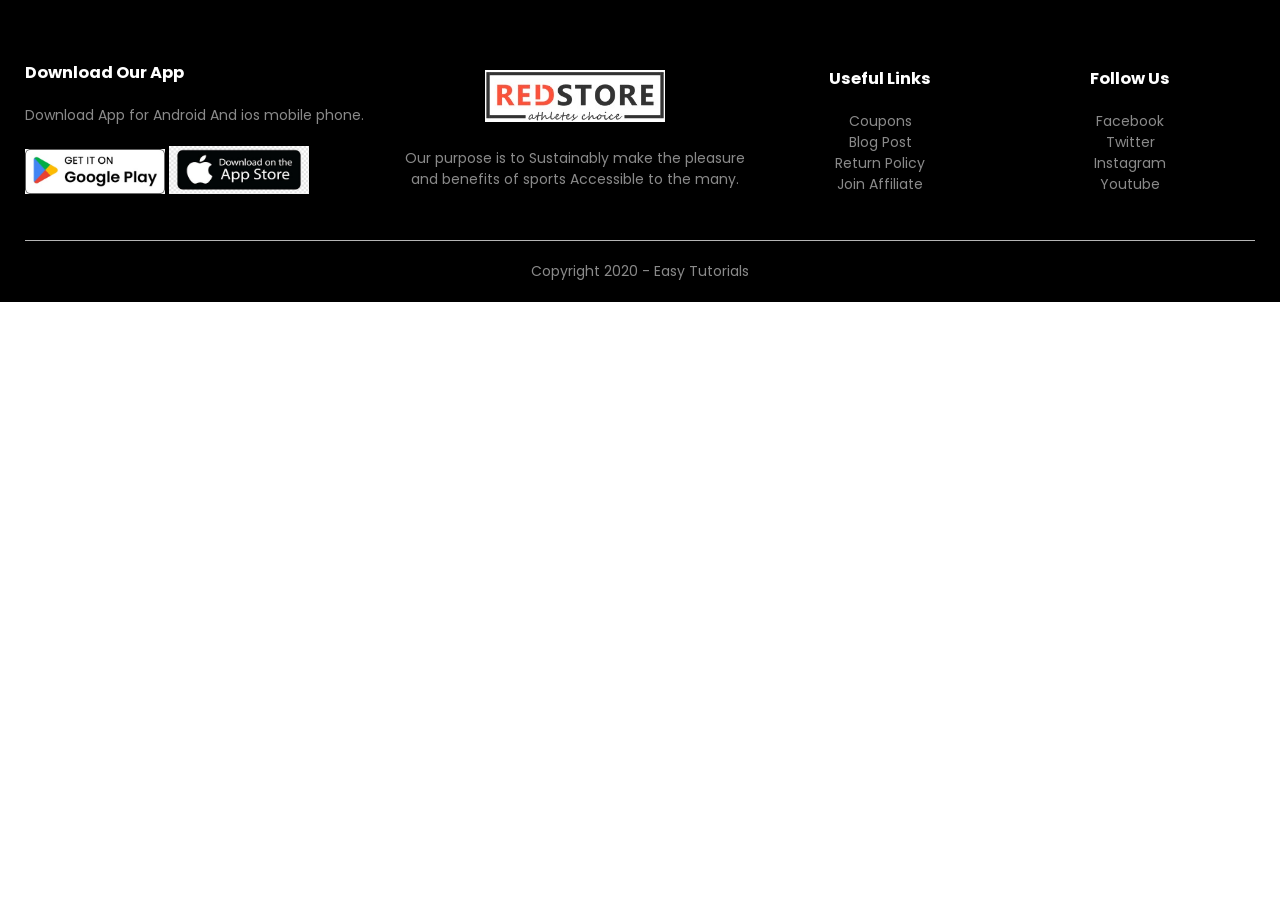
==== About.html @ b91ddee4 "Change name" ====
<!DOCTYPE html>
<html lang="en">
<head>
    <meta charset="UTF-8">
    <meta name="viewport" content="width=device-width , initial-scale=1.0">
    <meta name="viewport" content="width=device-width, initial-scale=1.0">
    <title>RedStore / Ecommerce Website Design</title>
    <link rel="stylesheet" href="Ecommerce Style.css">
    <link rel="preconnect" href="https://fonts.googleapis.com">
<link rel="preconnect" href="https://fonts.gstatic.com" crossorigin>
<link href="https://fonts.googleapis.com/css2?family=Poppins:ital,wght@0,500;0,600;0,700;1,300;1,400;1,500&display=swap" rel="stylesheet">
<link rel="stylesheet" href="https://stackpath.bootstrapcdn.com/font-awesome/4.7.0/css/font-awesome.min.css">

</head>
<body>

<!--------------------------Footer--------------->

<div class="footer">
    <div class="container">
        <div class="row">
            <div class="footer-col-1">
                <h3>Download Our App</h3>
                <p>Download App for Android And ios mobile phone.</p>
                <div class="app-logo">
                    <img src="google play.jpeg" >
                    <img src="app store1.jpeg" >

                </div>
            </div>
            <div class="footer-col-2">
               <img src="logo.jpeg" >
              <p>Our purpose is to Sustainably make the pleasure and benefits of 
                sports Accessible to the many. </p>
            </div>
            <div class="footer-col-3">
                <h3>Useful Links</h3>
                <ul>
                    <li>Coupons</li>
                    <li>Blog Post</li>
                    <li>Return Policy</li>
                    <li>Join Affiliate</li>
                </ul>
            </div>
            <div class="footer-col-4">
                <h3>Follow Us</h3>
                <ul>
                    <li>Facebook</li>
                    <li>Twitter</li>
                    <li>Instagram</li>
                    <li>Youtube</li>
                </ul>
            </div>
        </div> 
        <hr>
        <p class="Copyright">Copyright 2020 - Easy Tutorials</p>
    </div>
</div>
</body>
</html>
---- Ecommerce Style.css ----
*{
    margin: 0;
    padding: 0;
    box-sizing: border-box;
}
body{
    font-family: 'Poppins', sans-serif;
}
.navbar{
    display: flex;
    align-items: center;
    padding: 20px;
}
nav{
    flex: 1;
    text-align: right;

}
nav ul{
    display: inline-block;
    list-style-type: none;
    }
nav ul li{
    display: inline-block;
    margin-right: 20px;
}
a{
    text-decoration: none;
    color: #555;
}
p{
    color: #555;
}
.container{
    max-width: 1300px;
    margin: auto;
    padding-left: 25px;
    padding-right: 25px;
}
.row{
    display: flex;
    align-items: center;
    flex-wrap: wrap;
    justify-content: space-around;
}
.col-2{
    flex-basis: 50%;
    min-width: 360px;
}
.col-2 img{
    max-width: 100%;
    padding: 50px 0;
}
.col-2 h1{
     font-size: 50px;
     line-height: 60px;
     margin: 25px 0;
}
.btn{
    display: inline-block;
    background-color: #ff523b;
    color: #fff;
    padding: 8px 30px;
    margin: 30px 0;
    border-radius: 30px;
    }
.btn:hover{
    background:#563434;
}
.header{
    background: radial-gradient(#fff,#ffd6d6);
}
.header .row{
    margin-top: 70px;
}
.categories{
    margin: 70px 0;
}
.col-3{
    flex: 30%;
    min-width: 250px;
    margin-bottom: 30px;
}

.small-container{
    max-width: 1080px;
    margin: auto;
    padding-left: 25px;
    padding-right: 25px;
}
.col-4{
    flex-basis: 25%;
    padding: 10px;
    min-width: 200px;
    margin-bottom: 50px;
    transition: transform 0.5s;
    }
    .col-4 img{
        width: 100%;
    }
.title{
    text-align: center;
    margin: 0 auto 80px;
    position: relative;
    line-height: 60px;
    color: #555;
}
.title::after{
    content: '';
    background: #ff523b;
    width: 80px;
    height: 5px;
    border-radius: 5px;
    position: absolute;
    bottom: 0;
    left: 50%;
    transform: translateX(-50%);
}
h4{
    color: #555;
    font-weight: normal;
    }
.col-4 p{
    font-size: 14px;
    }
.rating .fa{
    color: #ff523b;
}
.col-4:hover{
    transform: translateY(-5px);
}
/*-------------------offer------------------*/
.offer{
    background: radial-gradient(#fff,#ffd6d6);
    margin-top: 80px;
    padding: 30px 0;
}
.col-2 .offer-img{
    padding: 50px;
}
small{
    color: #555555;
}

/*-----------------testimonial--------------------*/

.testimonial{
padding-top: 100px;
}
.testimonial .col-3{
    text-align: center;
    padding: 40px 20px;
    box-shadow: 0 0 20px 0px rgba(0,0,0,0.1);
    cursor: pointer;
    transition: transform 0.5s;
    }
    .testimonial .col-3 img{
        width: 50px;
        margin-top: 20px;
        border-radius: 50%;
    }
    .testimonial .col-3:hover{
        transform: translateY(-10px);
    }
    .fa.fa-quote-left{
        font-size: 34px;
        color: #ff523b;
    }
    .col-3 p{
      font-size: 12px;
      margin: 12px 0;
      color: #777;
    }
    .testimonial .col-3 h3{
        font-weight: 600;
        color: #555;
        font-size: 16px;
    }
    
/*-----------------brands--------------------*/

   .brands{
          margin: 100px auto;
   }
   .col-5{
    width: 160px;
       }
.col-5 img{
    width: 100%;
    cursor: pointer;
    filter: grayscale(100%);
}
.col-5 img:hover{
    filter: grayscale(0);
}

/*-------------------footer----------------*/
.footer{
    background: #000;
    color: #8a8a8a;
    font-size: 14px;
    padding: 60px 0 20px;
    }
.footer p{
    color: #8a8a8a;
}
.footer h3{
    color: #fff;
    margin-bottom: 20px;
}
.footer-col-1 , .footer-col-2, .footer-col-3 , .footer-col-4{
      min-width: 250px;
      margin-bottom: 20px;
}
.footer-col-1{
    flex-basis: 30%;
}
.footer-col-2{
    flex: 1;
    text-align: center;
}
.footer-col-2 img{
    width: 180px;
    margin-bottom: 20px;
}
.footer-col-3 , .footer-col-4{
    flex-basis: 12%;
    text-align: center;
}
ul{
    list-style-type: none;
}
.app-logo{
    margin-top: 20px;
}
.app-logo img{
    width: 140px;
}
.footer hr{
    border: none;
    background: #b5b5b5;
    height: 1px;
    margin: 20px 0;
}
.Copyright{
    text-align: center;
}
.menu-icon{
    width: 28px;
    margin-left: 20px;
    display: none;
}
@media only screen and (max-width:800px){
    nav ul{
        position: absolute;
        top: 70px;
        left: 0;
        background: #333;
        width: 100%;
        overflow: hidden;
        transition: max-height 0.5s;
    }
    nav ul li{
        display: block;
        margin-right: 50px;
        margin-top: 10px;
        margin-bottom: 10px;
    }
    nav ul li a{
        color: #fff;
    }
    .menu-icon{
        display: block;
        cursor: pointer;
    }
}

/*-------------------all product----------------*/
.row-2{
    justify-content: space-between;
    margin: 100px auto 50px;
}
select{
    border: 1px solid #ff523b;
    padding: 5px;
}
select:focus{
    outline: none;
}
.page-btn{
    margin: 0 auto 80px;
}
.page-btn span{
    display: inline-block;
    border: 1px solid #ff523b;
    margin-left: 10px;
    width: 40px;
    height: 40px;
    text-align: center;
    line-height: 40px;
    cursor: pointer;
}
.page-btn span:hover{
    background: #ff523b;
    color: #fff;
}

/*-----------single product details--------*/
.single-product{
    margin-top: 80px;
}
.single-product .col-2 img{
padding: 0;
}
.single-product .col-2{
    padding: 20px;
}
.single-product h4{
    margin: 20px 0;
    font-size: 22px;
    font-weight: bold;
}
.single-product select{
    display: block;
    padding: 10px;
    margin-top: 20px;
}
.single-product input{
    width: 50px;
    height: 40px;
    padding-left: 10px;
    font-size: 20px;
    margin-right: 10px;
    border: 1px solid #ff523b;
}
input:focus{
    outline: none;
}
.single-product .fa{
    color: #ff523b;
    margin-left: 10px;
}
.small-img-row{
    display: flex;
    justify-content: space-between;
}
.small-img-col
{
    flex-basis: 24%;
    cursor: pointer;
}
/*-------------------------------cart items---------------*/

.cart-page{
    margin: 80px auto;
}
table{
    width: 100%;
    border-collapse: collapse;
    
}
.cart-info{
    display: flex;
    flex-wrap: wrap;
}
th{
    text-align: center;
    padding: 5px;
    color: #fff;
    background: #ff523b;
    font-weight: normal;
}
td{
    padding: 10px 5px;
}
td input{
    width: 40px;
    height: 30px;
    padding: 5px;
}
td a{
    color: #ff523b;
    font-size: 12px;
}
td img{
    width: 80px;
    height: 80px;
    margin-right: 10px;
}
.total-price{
    display: flex;
    justify-content: flex-end;
}
.total-price table{
    border-top: 3px solid #ff523b;
    width: 100%;
    max-width: 400px;
}
td:last-child{
    text-align: right;
}
th:last-child{
      text-align: right;
}

/*-------------------------------account page-------------*/

.account-page{
    padding: 50px 0;
    background: radial-gradient(#fff, #ffd6d6);
}
.form-container{
    background: #fff;
    width: 300px;
    height: 400px;
    position: relative;
    text-align: center;
    padding: 20px 0;
    margin: auto;
    box-shadow: 0 0 20px 0px rgba(0,0,0,0.1);
}
.form-container span{
    font-weight: bold;
    padding: 0 10px;
    color: #555;
    cursor: pointer;
    width: 100px;
    display:inline-block ;
}
.form-btn{
    display: inline-block;
}
.form-container .form{
    max-width: 300px;
    padding: 0 200px;
    
     
    position:absolute;
    top:130px;
    
    
    
}
form input{
    width: 100%;
    height: 30px;
    margin: 10px 0;
    padding: 0 10px;
    border: 1px solid #ccc;

}
form .btn{
    width: 90%;
    border: none;
    cursor: pointer;
    margin: 10px;
}
form .btn:focus{
    outline: none;
}

















/*-------------------------------media query for less than 600 screen size----*/

@media only screen and (max-width:800px){
     .row{
        text-align: center;
     } 
     .col-2 , .col-3 , .col-4{
        flex-basis: 100%;
     }
     .single-product .row{
        text-align: left;
     }
      .single-product .col-2{
        padding: 20px 0;
      }
      .single-product h1{
        font-size: 26px;
        line-height: 32px;
      }
      .cart-info p{
        display: none;
      }
}
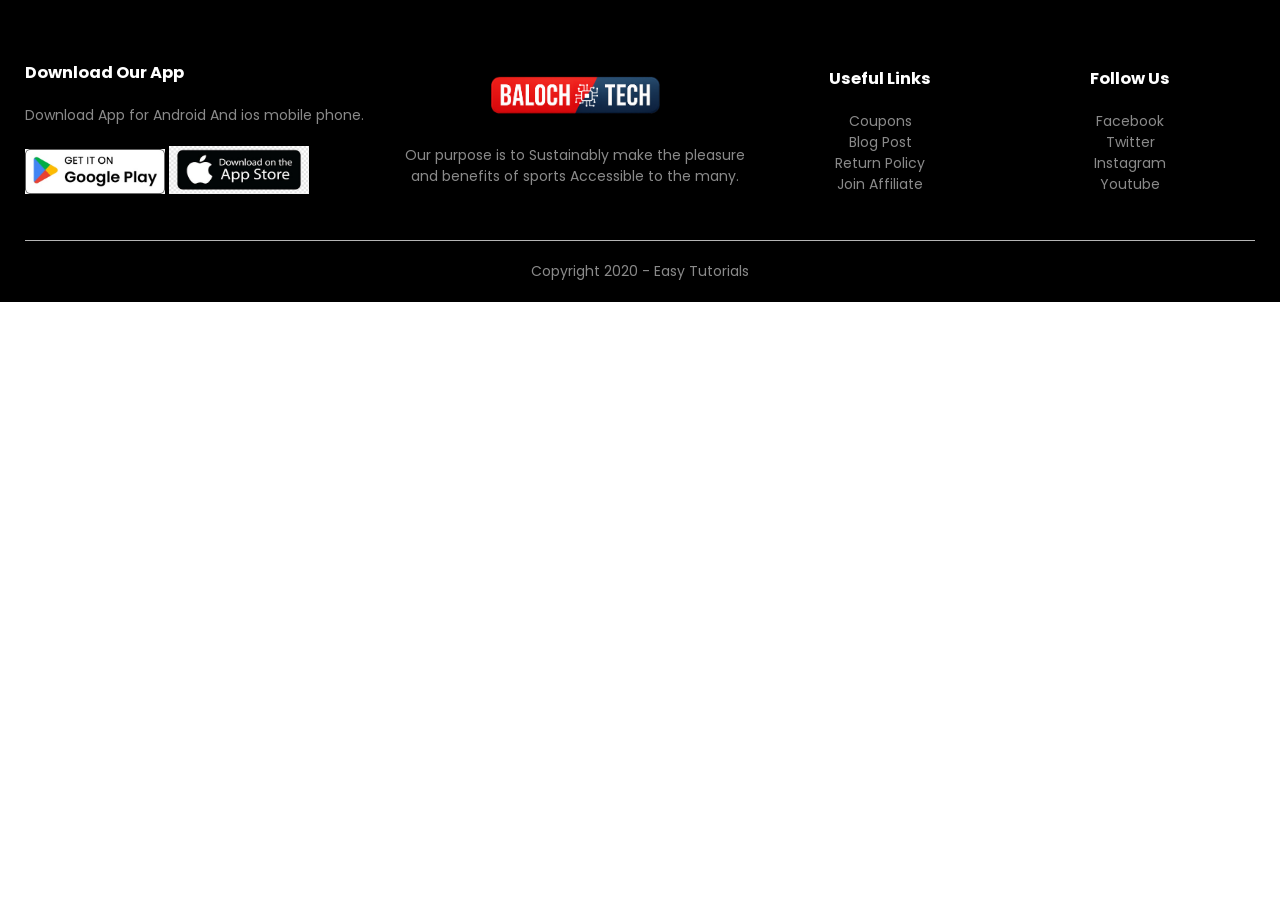
==== commit d5253bec: "Update About.html" ====
--- a/About.html
+++ b/About.html
@@ -29,7 +29,7 @@
                 </div>
             </div>
             <div class="footer-col-2">
-               <img src="logo.jpeg" >
+               <img src="balochtech.png" >
               <p>Our purpose is to Sustainably make the pleasure and benefits of 
                 sports Accessible to the many. </p>
             </div>
--- a/Ecommerce Style.css
+++ b/Ecommerce Style.css
@@ -9,7 +9,7 @@
 .navbar{
     display: flex;
     align-items: center;
-    padding: 20px;
+    padding: 10px;
 }
 nav{
     flex: 1;
@@ -68,13 +68,14 @@
     background:#563434;
 }
 .header{
-    background: radial-gradient(#fff,#ffd6d6);
+    background: radial-gradient(pink,yellow);
 }
 .header .row{
     margin-top: 70px;
 }
 .categories{
     margin: 70px 0;
+    border-radius: 20%;
 }
 .col-3{
     flex: 30%;
@@ -131,12 +132,13 @@
 }
 /*-------------------offer------------------*/
 .offer{
-    background: radial-gradient(#fff,#ffd6d6);
-    margin-top: 80px;
-    padding: 30px 0;
+    background: radial-gradient(#fff, yellow);
+    
+    margin-top: 10px;
+    padding: 20px ;
 }
 .col-2 .offer-img{
-    padding: 50px;
+    padding: 10px;
 }
 small{
     color: #555555;
@@ -407,7 +409,7 @@
 
 .account-page{
     padding: 50px 0;
-    background: radial-gradient(#fff, #ffd6d6);
+    background: radial-gradient(#fff, yellow);
 }
 .form-container{
     background: #fff;
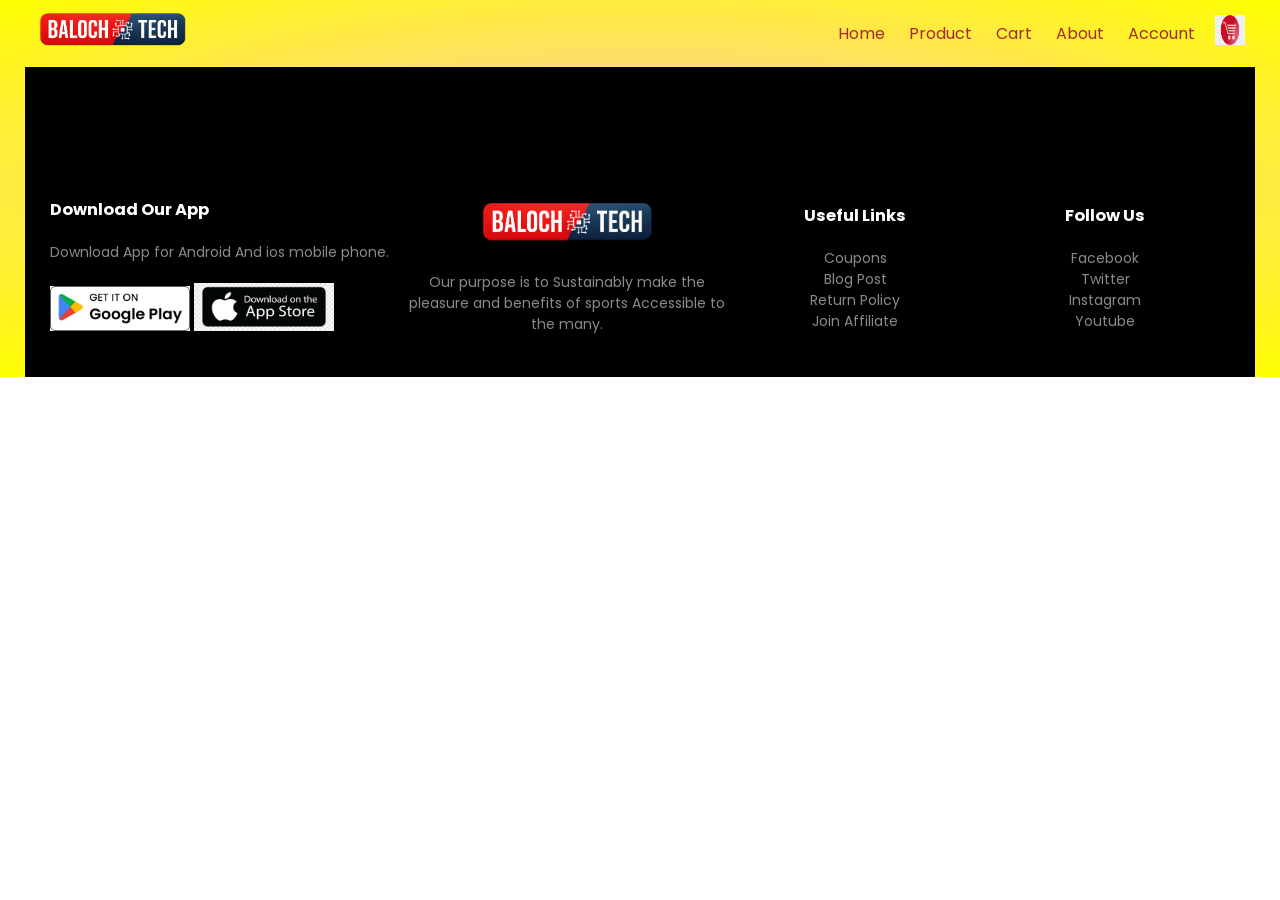
==== commit 680d0e1b: "All changes" ====
--- a/About.html
+++ b/About.html
@@ -1,60 +1,95 @@
 <!DOCTYPE html>
 <html lang="en">
+
 <head>
     <meta charset="UTF-8">
     <meta name="viewport" content="width=device-width , initial-scale=1.0">
     <meta name="viewport" content="width=device-width, initial-scale=1.0">
-    <title>RedStore / Ecommerce Website Design</title>
+    <title> ABout - Balochtech </title>
     <link rel="stylesheet" href="Ecommerce Style.css">
     <link rel="preconnect" href="https://fonts.googleapis.com">
-<link rel="preconnect" href="https://fonts.gstatic.com" crossorigin>
-<link href="https://fonts.googleapis.com/css2?family=Poppins:ital,wght@0,500;0,600;0,700;1,300;1,400;1,500&display=swap" rel="stylesheet">
-<link rel="stylesheet" href="https://stackpath.bootstrapcdn.com/font-awesome/4.7.0/css/font-awesome.min.css">
+    <link rel="preconnect" href="https://fonts.gstatic.com" crossorigin>
+    <link
+        href="https://fonts.googleapis.com/css2?family=Poppins:ital,wght@0,500;0,600;0,700;1,300;1,400;1,500&display=swap"
+        rel="stylesheet">
+    <link rel="stylesheet" href="https://stackpath.bootstrapcdn.com/font-awesome/4.7.0/css/font-awesome.min.css">
 
 </head>
+
 <body>
 
-<!--------------------------Footer--------------->
+    <!--------------------------Footer--------------->
+    <div class="header">
+        <div class="container">
+            <div class="navbar">
+                <div class="logo">
+                    <img src="balochtech.png" alt="logo" width="155px">
+                </div>
+                <nav>
+                    <ul id="MenuItems">
+                        <li><a href="index.html">Home</a></li>
+                        <li><a href="product details.html">Product</a></li>
+                        <li><a href="card product.html">Cart</a></li>
+                        <li><a href="About.html">About</a></li>
+                        <li><a href="account.html">Account</a></li>
+                    </ul>
+                </nav>
+                <a href="card product.html"><img src="icon.jpeg" width="30px" height="30px"></a>
+                <img src="menu.jpeg" class="menu-icon" onclick="menutoggle()">
 
-<div class="footer">
-    <div class="container">
-        <div class="row">
-            <div class="footer-col-1">
-                <h3>Download Our App</h3>
-                <p>Download App for Android And ios mobile phone.</p>
-                <div class="app-logo">
-                    <img src="google play.jpeg" >
-                    <img src="app store1.jpeg" >
+            </div>
+            <div class="footer">
+                <div class="container">
+                    <div class="row">
+                        <div class="footer-col-1">
+                            <h3>Download Our App</h3>
+                            <p>Download App for Android And ios mobile phone.</p>
+                            <div class="app-logo">
+                                <img src="google play.jpeg">
+                                <img src="app store1.jpeg">
+
+                            </div>
+                        </div>
+                        <div class="footer-col-2">
+                            <img src="balochtech.png">
+                            <p>Our purpose is to Sustainably make the pleasure and benefits of
+                                sports Accessible to the many. </p>
+                        </div>
+                        <div class="footer-col-3">
+                            <h3>Useful Links</h3>
+                            <ul>
+                                <li>Coupons</li>
+                                <li>Blog Post</li>
+                                <li>Return Policy</li>
+                                <li>Join Affiliate</li>
+                            </ul>
+                        </div>
+                        <div class="footer-col-4">
+                            <h3>Follow Us</h3>
+                            <ul>
+                                <li>Facebook</li>
+                                <li>Twitter</li>
+                                <li>Instagram</li>
+                                <li>Youtube</li>
+                            </ul>
+                        </div>
+                    </div>
 
                 </div>
             </div>
-            <div class="footer-col-2">
-               <img src="balochtech.png" >
-              <p>Our purpose is to Sustainably make the pleasure and benefits of 
-                sports Accessible to the many. </p>
-            </div>
-            <div class="footer-col-3">
-                <h3>Useful Links</h3>
-                <ul>
-                    <li>Coupons</li>
-                    <li>Blog Post</li>
-                    <li>Return Policy</li>
-                    <li>Join Affiliate</li>
-                </ul>
-            </div>
-            <div class="footer-col-4">
-                <h3>Follow Us</h3>
-                <ul>
-                    <li>Facebook</li>
-                    <li>Twitter</li>
-                    <li>Instagram</li>
-                    <li>Youtube</li>
-                </ul>
-            </div>
-        </div> 
-        <hr>
-        <p class="Copyright">Copyright 2020 - Easy Tutorials</p>
-    </div>
-</div>
 </body>
+<script>
+    var MenuItems=document.getElementById("MenuItems");
+    MenuItems.style.maxHeight="0px";
+    function menutoggle(){
+        if(MenuItems.style.maxHeight=="0px"){
+            MenuItems.style.maxHeight="200px";
+        }
+        else{
+            MenuItems.style.maxHeight="0px";
+        }
+    }
+    
+</script>
+    
 </html>
--- a/Ecommerce Style.css
+++ b/Ecommerce Style.css
@@ -10,6 +10,7 @@
     display: flex;
     align-items: center;
     padding: 10px;
+    
 }
 nav{
     flex: 1;
@@ -26,7 +27,7 @@
 }
 a{
     text-decoration: none;
-    color: #555;
+    color: brown;
 }
 p{
     color: #555;
@@ -85,7 +86,7 @@
 
 .small-container{
     max-width: 1080px;
-    margin: auto;
+    margin-top: 60px;
     padding-left: 25px;
     padding-right: 25px;
 }
@@ -483,7 +484,7 @@
      .row{
         text-align: center;
      } 
-     .col-2 , .col-3 , .col-4{
+     .col-2 , .col-3 , .col-4{  
         flex-basis: 100%;
      }
      .single-product .row{
